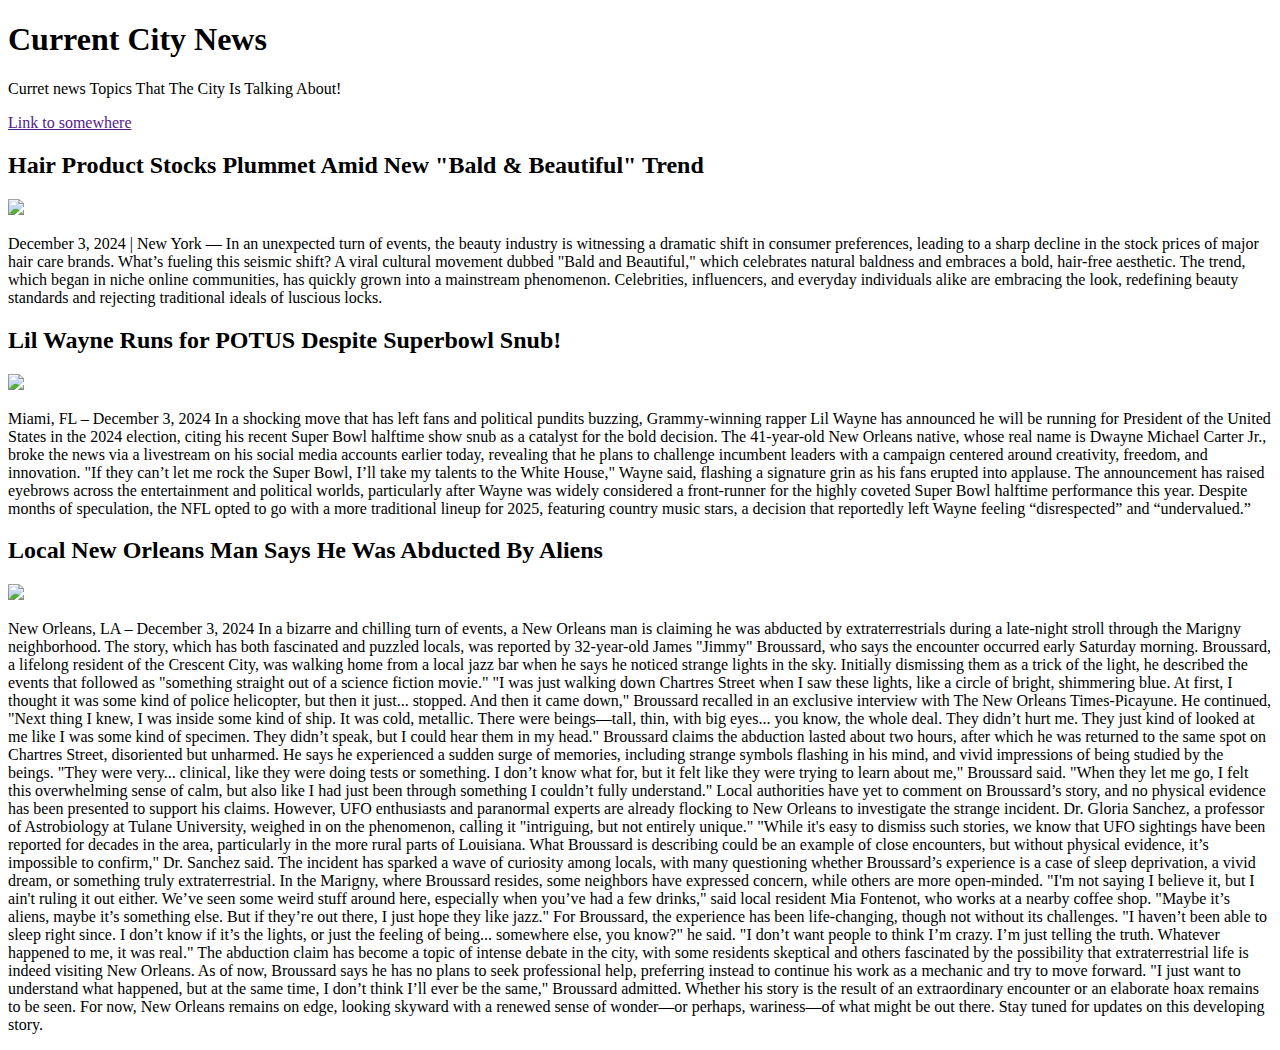
==== index.html @ 3837c3bc "added content to webpage" ====
<!DOCTYPE html>
<html lang="en">
<head>
    <meta charset="UTF-8">
    <meta name="viewport" content="width=device-width, initial-scale=1.0">
    <title>Document</title>
</head>
<body>  
    <header>
     <nav></nav>
     <h1>Current City News</h1> 
     <p> Curret news Topics That The City Is Talking About!</p> 
     <a href="" >Link to somewhere</a>  
    </header> 
    <main>  
        <section> 
            <h2>Hair Product Stocks Plummet Amid New "Bald & Beautiful" Trend </h2>  
            <img src="https://placehold.co/600x400" >
            <p>December 3, 2024 | New York — In an unexpected turn of events, the beauty industry is witnessing a dramatic shift in consumer preferences, leading to a sharp decline in the stock prices of major hair care brands. What’s fueling this seismic shift? A viral cultural movement dubbed "Bald and Beautiful," which celebrates natural baldness and embraces a bold, hair-free aesthetic.
               The trend, which began in niche online communities, has quickly grown into a mainstream phenomenon. Celebrities, influencers, and everyday individuals alike are embracing the look, redefining beauty standards and rejecting traditional ideals of luscious locks.  
            </p>
        </section> 
        <section>  
            <h2>Lil Wayne Runs for POTUS Despite Superbowl Snub!</h2> 
             <img src="https://placehold.co/600x400" >
            <p> 
                Miami, FL – December 3, 2024
                In a shocking move that has left fans and political pundits buzzing, Grammy-winning rapper Lil Wayne has announced he will be running for President of the United States in the 2024 election, citing his recent Super Bowl halftime show snub as a catalyst for the bold decision.
                The 41-year-old New Orleans native, whose real name is Dwayne Michael Carter Jr., broke the news via a livestream on his social media accounts earlier today, revealing that he plans to challenge incumbent leaders with a campaign centered around creativity, freedom, and innovation. "If they can’t let me rock the Super Bowl, I’ll take my talents to the White House," Wayne said, flashing a signature grin as his fans erupted into applause.
                The announcement has raised eyebrows across the entertainment and political worlds, particularly after Wayne was widely considered a front-runner for the highly coveted Super Bowl halftime performance this year. Despite months of speculation, the NFL opted to go with a more traditional lineup for 2025, featuring country music stars, a decision that reportedly left Wayne feeling “disrespected” and “undervalued.”
            </p>
        </section> 
        <section> 
            <h2>Local New Orleans Man Says He Was Abducted By Aliens</h2> 
            <img src="https://placehold.co/600x400"> 
            <p>  
                New Orleans, LA – December 3, 2024
                In a bizarre and chilling turn of events, a New Orleans man is claiming he was abducted by extraterrestrials during a late-night stroll through the Marigny neighborhood. The story, which has both fascinated and puzzled locals, was reported by 32-year-old James "Jimmy" Broussard, who says the encounter occurred early Saturday morning.
                Broussard, a lifelong resident of the Crescent City, was walking home from a local jazz bar when he says he noticed strange lights in the sky. Initially dismissing them as a trick of the light, he described the events that followed as "something straight out of a science fiction movie."
                "I was just walking down Chartres Street when I saw these lights, like a circle of bright, shimmering blue. At first, I thought it was some kind of police helicopter, but then it just... stopped. And then it came down," Broussard recalled in an exclusive interview with The New Orleans Times-Picayune.
                He continued, "Next thing I knew, I was inside some kind of ship. It was cold, metallic. There were beings—tall, thin, with big eyes... you know, the whole deal. They didn’t hurt me. They just kind of looked at me like I was some kind of specimen. They didn’t speak, but I could hear them in my head."
                Broussard claims the abduction lasted about two hours, after which he was returned to the same spot on Chartres Street, disoriented but unharmed. He says he experienced a sudden surge of memories, including strange symbols flashing in his mind, and vivid impressions of being studied by the beings.
                "They were very... clinical, like they were doing tests or something. I don’t know what for, but it felt like they were trying to learn about me," Broussard said. "When they let me go, I felt this overwhelming sense of calm, but also like I had just been through something I couldn’t fully understand."
                Local authorities have yet to comment on Broussard’s story, and no physical evidence has been presented to support his claims. However, UFO enthusiasts and paranormal experts are already flocking to New Orleans to investigate the strange incident. Dr. Gloria Sanchez, a professor of Astrobiology at Tulane University, weighed in on the phenomenon, calling it "intriguing, but not entirely unique."
                "While it's easy to dismiss such stories, we know that UFO sightings have been reported for decades in the area, particularly in the more rural parts of Louisiana. What Broussard is describing could be an example of close encounters, but without physical evidence, it’s impossible to confirm," Dr. Sanchez said. 
                The incident has sparked a wave of curiosity among locals, with many questioning whether Broussard’s experience is a case of sleep deprivation, a vivid dream, or something truly extraterrestrial. In the Marigny, where Broussard resides, some neighbors have expressed concern, while others are more open-minded.
                "I'm not saying I believe it, but I ain't ruling it out either. We’ve seen some weird stuff around here, especially when you’ve had a few drinks," said local resident Mia Fontenot, who works at a nearby coffee shop. "Maybe it’s aliens, maybe it’s something else. But if they’re out there, I just hope they like jazz."
                For Broussard, the experience has been life-changing, though not without its challenges. "I haven’t been able to sleep right since. I don’t know if it’s the lights, or just the feeling of being... somewhere else, you know?" he said. "I don’t want people to think I’m crazy. I’m just telling the truth. Whatever happened to me, it was real."
                The abduction claim has become a topic of intense debate in the city, with some residents skeptical and others fascinated by the possibility that extraterrestrial life is indeed visiting New Orleans. As of now, Broussard says he has no plans to seek professional help, preferring instead to continue his work as a mechanic and try to move forward.
                "I just want to understand what happened, but at the same time, I don’t think I’ll ever be the same," Broussard admitted.
                Whether his story is the result of an extraordinary encounter or an elaborate hoax remains to be seen. For now, New Orleans remains on edge, looking skyward with a renewed sense of wonder—or perhaps, wariness—of what might be out there.
                Stay tuned for updates on this developing story.
            </p>
        </section>
     </main>
    
    
</body>
</html>
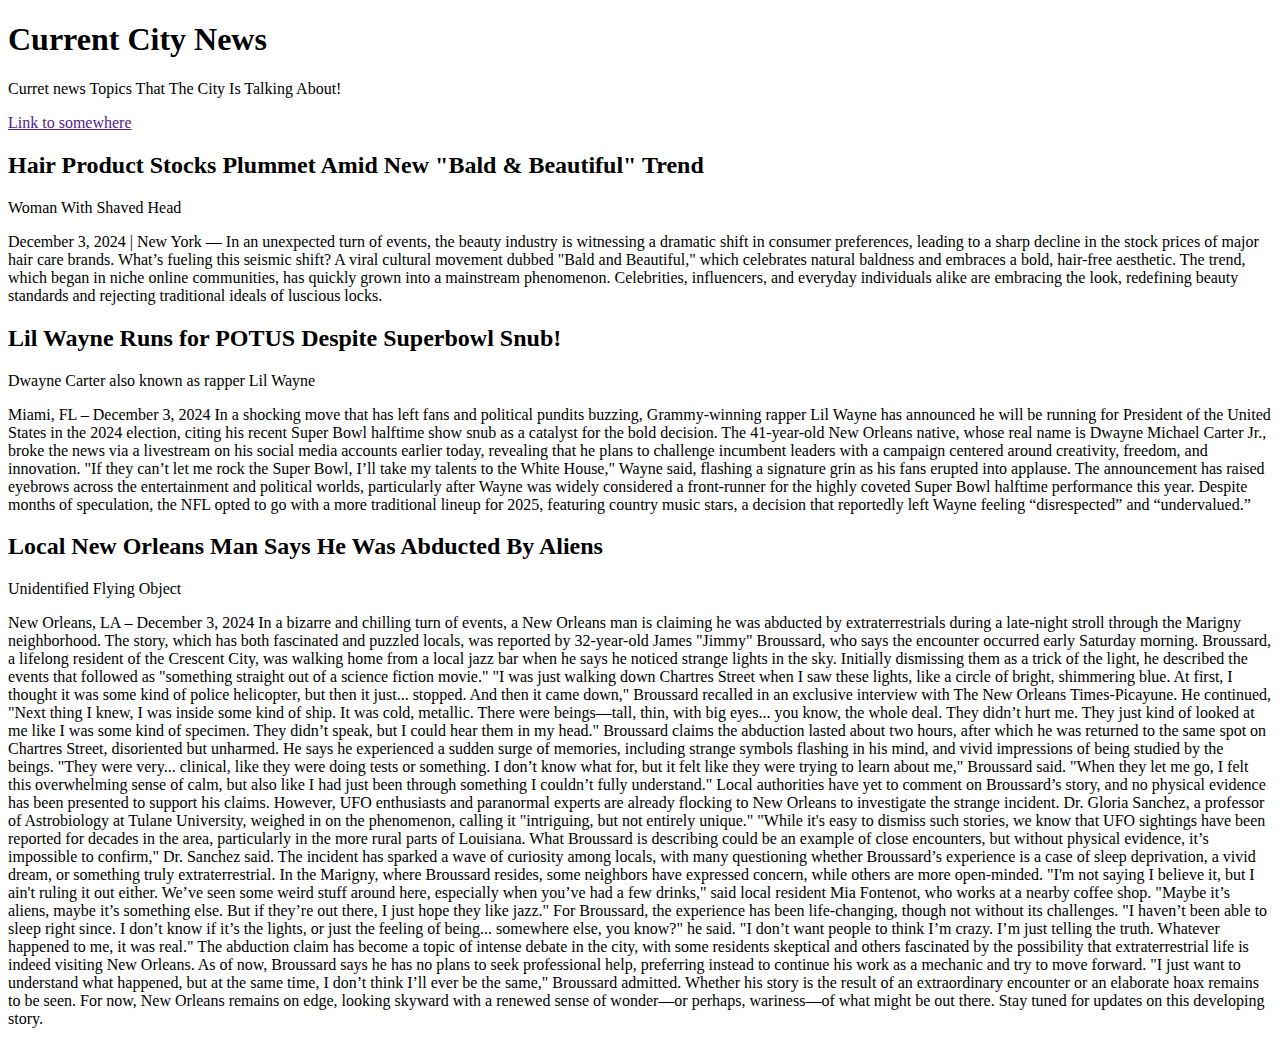
==== commit 63079748: "added images" ====
--- a/index.html
+++ b/index.html
@@ -15,14 +15,14 @@
     <main>  
         <section> 
             <h2>Hair Product Stocks Plummet Amid New "Bald & Beautiful" Trend </h2>  
-            <img src="https://placehold.co/600x400" >
+            <img <a id='SojeJLpkQf5noiWzxVu_bg' class='gie-single' href='http://www.gettyimages.com/detail/906006568' target='_blank' style='color:#a7a7a7;text-decoration:none;font-weight:normal !important;border:none;display:inline-block;'>Woman With Shaved Head</a><script>window.gie=window.gie||function(c){(gie.q=gie.q||[]).push(c)};gie(function(){gie.widgets.load({id:'SojeJLpkQf5noiWzxVu_bg',sig:'Z-Qju2cafIQFLeoaPljy_vGkS4MBN0e-OkeEUmx2Qz8=',w:'509px',h:'339px',items:'906006568',caption: true ,tld:'com',is360: false })});</script><script src='//embed-cdn.gettyimages.com/widgets.js' charset='utf-8' async></script>
             <p>December 3, 2024 | New York — In an unexpected turn of events, the beauty industry is witnessing a dramatic shift in consumer preferences, leading to a sharp decline in the stock prices of major hair care brands. What’s fueling this seismic shift? A viral cultural movement dubbed "Bald and Beautiful," which celebrates natural baldness and embraces a bold, hair-free aesthetic.
                The trend, which began in niche online communities, has quickly grown into a mainstream phenomenon. Celebrities, influencers, and everyday individuals alike are embracing the look, redefining beauty standards and rejecting traditional ideals of luscious locks.  
             </p>
         </section> 
         <section>  
             <h2>Lil Wayne Runs for POTUS Despite Superbowl Snub!</h2> 
-             <img src="https://placehold.co/600x400" >
+             <img <a id='KgZzh0lWQ89cXBmxXNQbAQ' class='gie-single' href='http://www.gettyimages.com/detail/2182606880' target='_blank' style='color:#a7a7a7;text-decoration:none;font-weight:normal !important;border:none;display:inline-block;'>Dwayne Carter also known as rapper Lil Wayne</a><script>window.gie=window.gie||function(c){(gie.q=gie.q||[]).push(c)};gie(function(){gie.widgets.load({id:'KgZzh0lWQ89cXBmxXNQbAQ',sig:'q4_Wktgwqv5G5jBeKeKqftRLMXbUY1r-RpRtrJKwVic=',w:'396px',h:'594px',items:'2182606880',caption: true ,tld:'com',is360: false })});</script><script src='//embed-cdn.gettyimages.com/widgets.js' charset='utf-8' async></script>
             <p> 
                 Miami, FL – December 3, 2024
                 In a shocking move that has left fans and political pundits buzzing, Grammy-winning rapper Lil Wayne has announced he will be running for President of the United States in the 2024 election, citing his recent Super Bowl halftime show snub as a catalyst for the bold decision.
@@ -32,7 +32,7 @@
         </section> 
         <section> 
             <h2>Local New Orleans Man Says He Was Abducted By Aliens</h2> 
-            <img src="https://placehold.co/600x400"> 
+            <img <a id='NvmvpP_MR3Fute6OKvaPtw' class='gie-single' href='http://www.gettyimages.com/detail/517392246' target='_blank' style='color:#a7a7a7;text-decoration:none;font-weight:normal !important;border:none;display:inline-block;'>Unidentified Flying Object</a><script>window.gie=window.gie||function(c){(gie.q=gie.q||[]).push(c)};gie(function(){gie.widgets.load({id:'NvmvpP_MR3Fute6OKvaPtw',sig:'VsyOI-6v3XmJT8p0j_K9sXKS8x5JKPpmzTCkZNo8Ik4=',w:'594px',h:'429px',items:'517392246',caption: true ,tld:'com',is360: false })});</script><script src='//embed-cdn.gettyimages.com/widgets.js' charset='utf-8' async></script>
             <p>  
                 New Orleans, LA – December 3, 2024
                 In a bizarre and chilling turn of events, a New Orleans man is claiming he was abducted by extraterrestrials during a late-night stroll through the Marigny neighborhood. The story, which has both fascinated and puzzled locals, was reported by 32-year-old James "Jimmy" Broussard, who says the encounter occurred early Saturday morning.
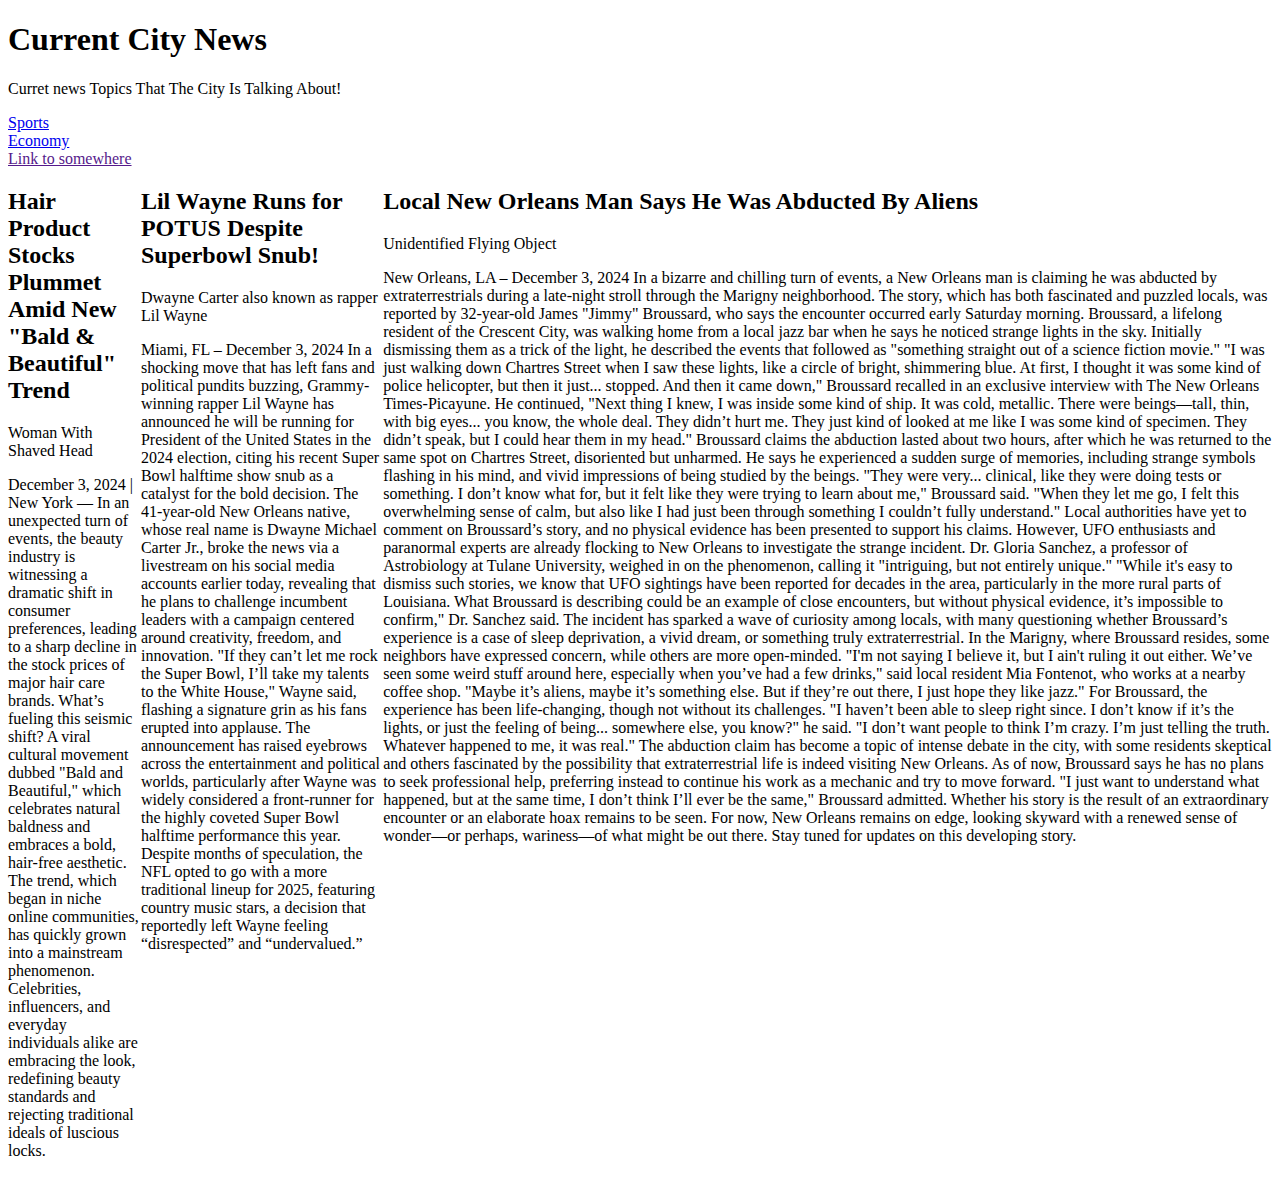
==== commit 1bd4591b: "edited sports page" ====
--- a/index.html
+++ b/index.html
@@ -1,18 +1,21 @@
 <!DOCTYPE html>
 <html lang="en">
-<head>
+<head> 
+    <link rel="stylesheet" href="styles.css">
     <meta charset="UTF-8">
     <meta name="viewport" content="width=device-width, initial-scale=1.0">
-    <title>Document</title>
+    <title>CC News</title>
 </head>
 <body>  
     <header>
-     <nav></nav>
-     <h1>Current City News</h1> 
-     <p> Curret news Topics That The City Is Talking About!</p> 
+     <h1>Current City News</h1>    
+     <p> Curret news Topics That The City Is Talking About!</p>
+      <nav> <a href="sports.html">Sports</a></nav> 
+      <nav> <a href="economy.html"> Economy</a></nav>
+    
      <a href="" >Link to somewhere</a>  
     </header> 
-    <main>  
+    <main class= "d-flex">  
         <section> 
             <h2>Hair Product Stocks Plummet Amid New "Bald & Beautiful" Trend </h2>  
             <img <a id='SojeJLpkQf5noiWzxVu_bg' class='gie-single' href='http://www.gettyimages.com/detail/906006568' target='_blank' style='color:#a7a7a7;text-decoration:none;font-weight:normal !important;border:none;display:inline-block;'>Woman With Shaved Head</a><script>window.gie=window.gie||function(c){(gie.q=gie.q||[]).push(c)};gie(function(){gie.widgets.load({id:'SojeJLpkQf5noiWzxVu_bg',sig:'Z-Qju2cafIQFLeoaPljy_vGkS4MBN0e-OkeEUmx2Qz8=',w:'509px',h:'339px',items:'906006568',caption: true ,tld:'com',is360: false })});</script><script src='//embed-cdn.gettyimages.com/widgets.js' charset='utf-8' async></script>
--- a/styles.css
+++ b/styles.css
@@ -0,0 +1,2 @@
+body {font-family: Georgia, 'Times New Roman', Times, serif;} 
+.d-flex {display: flex;} 
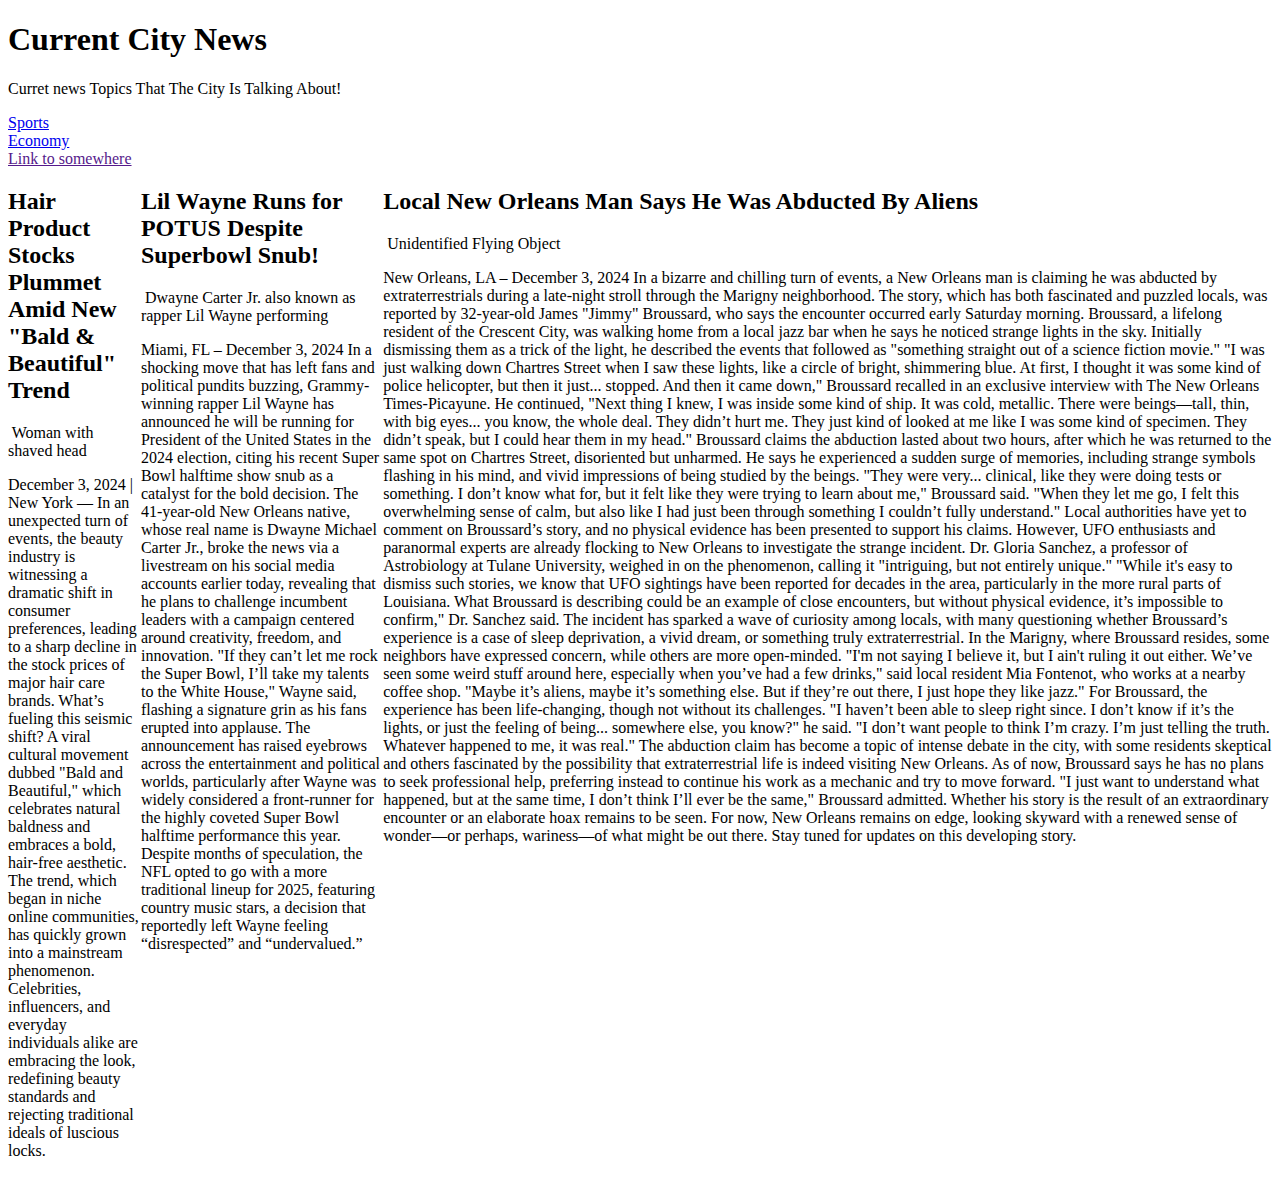
==== commit 0c7e307b: "edited economy page" ====
--- a/index.html
+++ b/index.html
@@ -16,16 +16,18 @@
      <a href="" >Link to somewhere</a>  
     </header> 
     <main class= "d-flex">  
-        <section> 
+        <section class=".w-500"> 
             <h2>Hair Product Stocks Plummet Amid New "Bald & Beautiful" Trend </h2>  
-            <img <a id='SojeJLpkQf5noiWzxVu_bg' class='gie-single' href='http://www.gettyimages.com/detail/906006568' target='_blank' style='color:#a7a7a7;text-decoration:none;font-weight:normal !important;border:none;display:inline-block;'>Woman With Shaved Head</a><script>window.gie=window.gie||function(c){(gie.q=gie.q||[]).push(c)};gie(function(){gie.widgets.load({id:'SojeJLpkQf5noiWzxVu_bg',sig:'Z-Qju2cafIQFLeoaPljy_vGkS4MBN0e-OkeEUmx2Qz8=',w:'509px',h:'339px',items:'906006568',caption: true ,tld:'com',is360: false })});</script><script src='//embed-cdn.gettyimages.com/widgets.js' charset='utf-8' async></script>
+            <img <a id='SojeJLpkQf5noiWzxVu_bg' class='gie-single' href='http://www.gettyimages.com/detail/906006568' target='_blank' style='color:#a7a7a7;text-decoration:none;font-weight:normal !important;border:none;display:inline-block;'></a><script>window.gie=window.gie||function(c){(gie.q=gie.q||[]).push(c)};gie(function(){gie.widgets.load({id:'SojeJLpkQf5noiWzxVu_bg',sig:'Z-Qju2cafIQFLeoaPljy_vGkS4MBN0e-OkeEUmx2Qz8=',w:'509px',h:'339px',items:'906006568',caption: true ,tld:'com',is360: false })});</script><script src='//embed-cdn.gettyimages.com/widgets.js' charset='utf-8' async></script> 
+            <caption>Woman with shaved head</caption>
             <p>December 3, 2024 | New York — In an unexpected turn of events, the beauty industry is witnessing a dramatic shift in consumer preferences, leading to a sharp decline in the stock prices of major hair care brands. What’s fueling this seismic shift? A viral cultural movement dubbed "Bald and Beautiful," which celebrates natural baldness and embraces a bold, hair-free aesthetic.
                The trend, which began in niche online communities, has quickly grown into a mainstream phenomenon. Celebrities, influencers, and everyday individuals alike are embracing the look, redefining beauty standards and rejecting traditional ideals of luscious locks.  
             </p>
         </section> 
-        <section>  
+        <section class=".w-500">  
             <h2>Lil Wayne Runs for POTUS Despite Superbowl Snub!</h2> 
-             <img <a id='KgZzh0lWQ89cXBmxXNQbAQ' class='gie-single' href='http://www.gettyimages.com/detail/2182606880' target='_blank' style='color:#a7a7a7;text-decoration:none;font-weight:normal !important;border:none;display:inline-block;'>Dwayne Carter also known as rapper Lil Wayne</a><script>window.gie=window.gie||function(c){(gie.q=gie.q||[]).push(c)};gie(function(){gie.widgets.load({id:'KgZzh0lWQ89cXBmxXNQbAQ',sig:'q4_Wktgwqv5G5jBeKeKqftRLMXbUY1r-RpRtrJKwVic=',w:'396px',h:'594px',items:'2182606880',caption: true ,tld:'com',is360: false })});</script><script src='//embed-cdn.gettyimages.com/widgets.js' charset='utf-8' async></script>
+             <img <a id='KgZzh0lWQ89cXBmxXNQbAQ' class='gie-single' href='http://www.gettyimages.com/detail/2182606880' target='_blank' style='color:#a7a7a7;text-decoration:none;font-weight:normal !important;border:none;display:inline-block;'></a><script>window.gie=window.gie||function(c){(gie.q=gie.q||[]).push(c)};gie(function(){gie.widgets.load({id:'KgZzh0lWQ89cXBmxXNQbAQ',sig:'q4_Wktgwqv5G5jBeKeKqftRLMXbUY1r-RpRtrJKwVic=',w:'396px',h:'594px',items:'2182606880',caption: true ,tld:'com',is360: false })});</script><script src='//embed-cdn.gettyimages.com/widgets.js' charset='utf-8' async></script> 
+             <caption>Dwayne Carter Jr. also known as rapper Lil Wayne performing</caption>
             <p> 
                 Miami, FL – December 3, 2024
                 In a shocking move that has left fans and political pundits buzzing, Grammy-winning rapper Lil Wayne has announced he will be running for President of the United States in the 2024 election, citing his recent Super Bowl halftime show snub as a catalyst for the bold decision.
@@ -33,9 +35,10 @@
                 The announcement has raised eyebrows across the entertainment and political worlds, particularly after Wayne was widely considered a front-runner for the highly coveted Super Bowl halftime performance this year. Despite months of speculation, the NFL opted to go with a more traditional lineup for 2025, featuring country music stars, a decision that reportedly left Wayne feeling “disrespected” and “undervalued.”
             </p>
         </section> 
-        <section> 
+        <section class=".w-300"> 
             <h2>Local New Orleans Man Says He Was Abducted By Aliens</h2> 
-            <img <a id='NvmvpP_MR3Fute6OKvaPtw' class='gie-single' href='http://www.gettyimages.com/detail/517392246' target='_blank' style='color:#a7a7a7;text-decoration:none;font-weight:normal !important;border:none;display:inline-block;'>Unidentified Flying Object</a><script>window.gie=window.gie||function(c){(gie.q=gie.q||[]).push(c)};gie(function(){gie.widgets.load({id:'NvmvpP_MR3Fute6OKvaPtw',sig:'VsyOI-6v3XmJT8p0j_K9sXKS8x5JKPpmzTCkZNo8Ik4=',w:'594px',h:'429px',items:'517392246',caption: true ,tld:'com',is360: false })});</script><script src='//embed-cdn.gettyimages.com/widgets.js' charset='utf-8' async></script>
+            <img <a id='NvmvpP_MR3Fute6OKvaPtw' class='gie-single' href='http://www.gettyimages.com/detail/517392246' target='_blank' style='color:#a7a7a7;text-decoration:none;font-weight:normal !important;border:none;display:inline-block;'></a><script>window.gie=window.gie||function(c){(gie.q=gie.q||[]).push(c)};gie(function(){gie.widgets.load({id:'NvmvpP_MR3Fute6OKvaPtw',sig:'VsyOI-6v3XmJT8p0j_K9sXKS8x5JKPpmzTCkZNo8Ik4=',w:'594px',h:'429px',items:'517392246',caption: true ,tld:'com',is360: false })});</script><script src='//embed-cdn.gettyimages.com/widgets.js' charset='utf-8' async></script> 
+            <caption>Unidentified Flying Object</caption>
             <p>  
                 New Orleans, LA – December 3, 2024
                 In a bizarre and chilling turn of events, a New Orleans man is claiming he was abducted by extraterrestrials during a late-night stroll through the Marigny neighborhood. The story, which has both fascinated and puzzled locals, was reported by 32-year-old James "Jimmy" Broussard, who says the encounter occurred early Saturday morning.
@@ -56,7 +59,7 @@
             </p>
         </section>
      </main>
-    
+  <footer></footer>
     
 </body>
 </html>--- a/styles.css
+++ b/styles.css
@@ -1,2 +1,8 @@
-body {font-family: Georgia, 'Times New Roman', Times, serif;} 
-.d-flex {display: flex;} 
+body {font-family: Georgia, 'Times New Roman', Times, serif;}  
+
+.d-flex {display: flex;}    
+caption {color: red;}
+tr:nth-child(even) {
+    background-color: #D6EEEE;
+  } 
+  